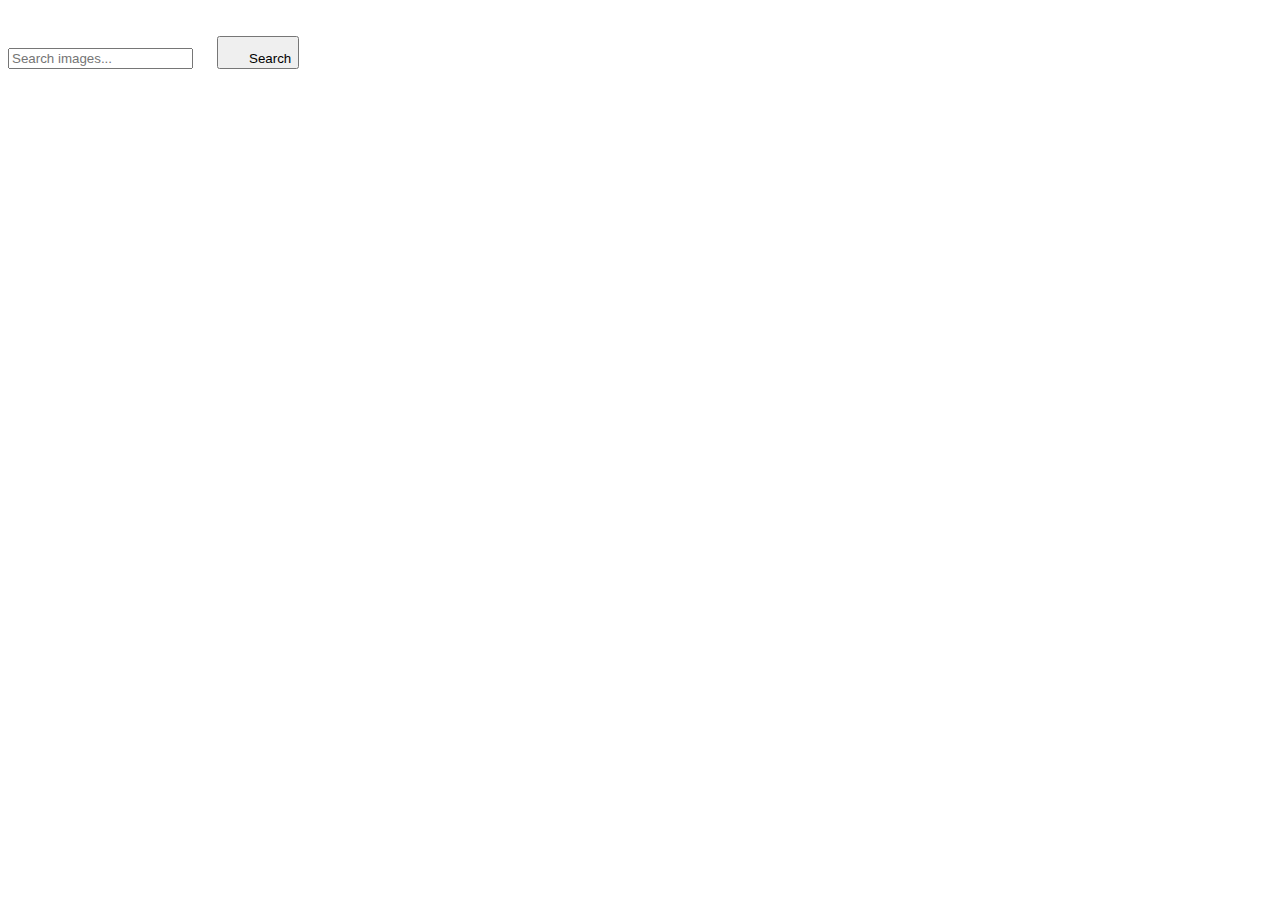
==== index.html @ 6000c643 "Deploying to gh-pages from @ Marakasss/goit-js-hw-11@3014bf101764d8bd4682c3b9f0e5bdf177095dc4 🚀" ====
<!DOCTYPE html>
<html lang="en">
  <head>
    <meta charset="UTF-8" />
    <link rel="icon" type="image/svg+xml" href="/goit-js-hw-11/favicon.svg" />
    <meta name="viewport" content="width=device-width, initial-scale=1.0" />
    <title>Images search</title>
    <link rel="preconnect" href="https://fonts.googleapis.com" />
    <link rel="preconnect" href="https://fonts.gstatic.com" crossorigin />
    <link
      href="https://fonts.googleapis.com/css2?family=Markazi+Text:wght@400..700&display=swap"
      rel="stylesheet"
    />
    <script type="module" crossorigin src="/goit-js-hw-11/index.js"></script>
    <link rel="modulepreload" crossorigin href="/goit-js-hw-11/assets/vendor-sgmfR4h7.js">
    <link rel="stylesheet" crossorigin href="/goit-js-hw-11/assets/vendor-CWKLx11g.css">
    <link rel="stylesheet" crossorigin href="/goit-js-hw-11/assets/index-BF6Y9v7c.css">
  </head>
  <body>
    <svg class="logo" width="94" height="24">
      <use href="/goit-js-hw-11/assets/sprite-CskWl86-.svg#icon-logo"></use>
    </svg>

    <form class="form">
      <label>
        <input
          class="searchbar"
          type="text"
          name="search-text"
          placeholder="Search images..."
        />
        <span class="searchbar-icon"
          ><svg class="icon-img" width="16" height="16">
            <use href="/goit-js-hw-11/assets/sprite-CskWl86-.svg#icon-img"></use></svg
        ></span>
      </label>
      <button class="search-button" name="search" type="submit">
        <svg class="icon-btn" width="24" height="24">
          <use href="/goit-js-hw-11/assets/sprite-CskWl86-.svg#icon-search"></use></svg
        >Search
      </button>
    </form>
    <section class="content-section">
      <ul class="gallery"></ul>
    </section>

  </body>
</html>
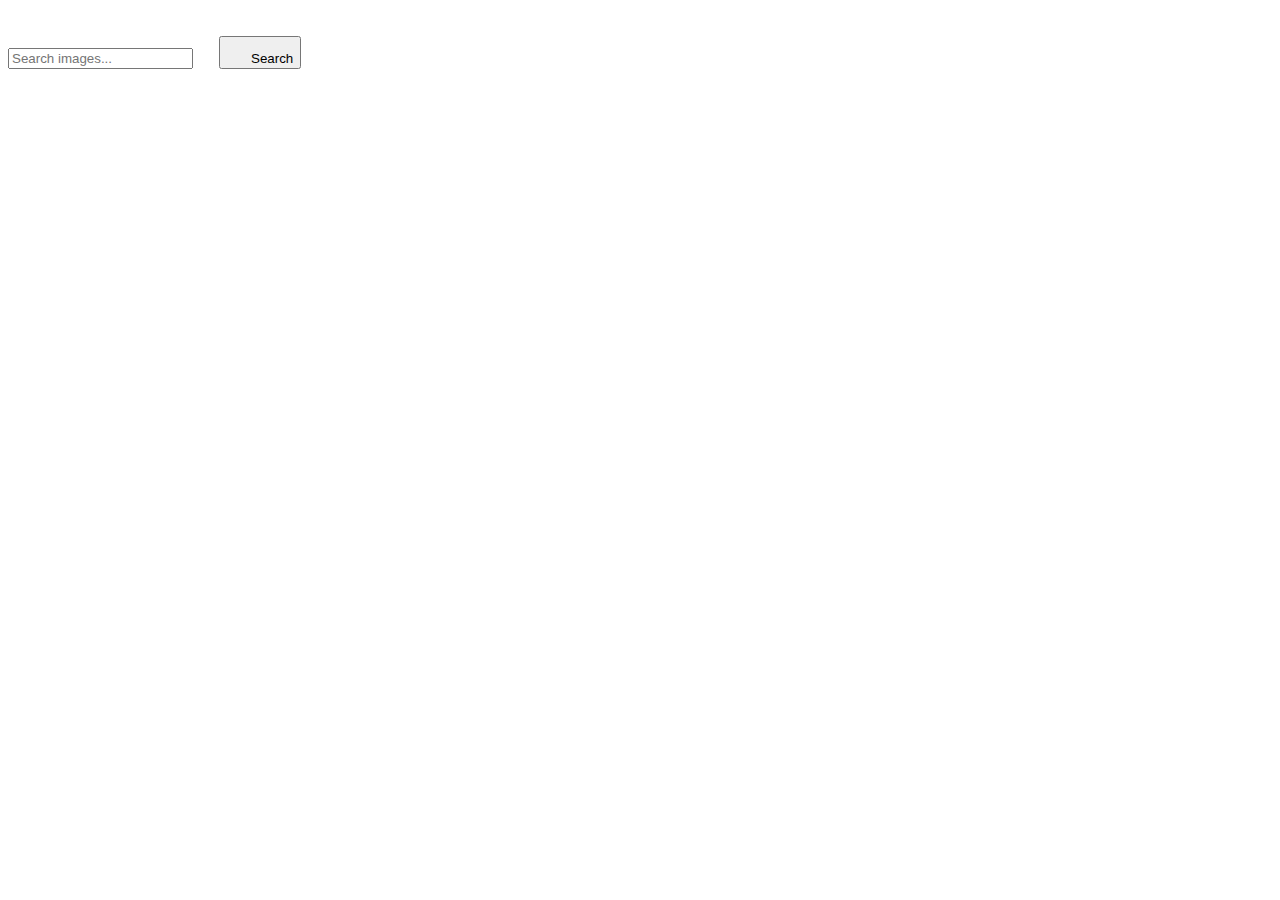
==== commit aea983ca: "Deploying to gh-pages from @ Marakasss/goit-js-hw-11@95019abde29c5cd150467ff58544d9597bf0b810 🚀" ====
--- a/index.html
+++ b/index.html
@@ -7,6 +7,7 @@
     <title>Images search</title>
     <link rel="preconnect" href="https://fonts.googleapis.com" />
     <link rel="preconnect" href="https://fonts.gstatic.com" crossorigin />
+
     <link
       href="https://fonts.googleapis.com/css2?family=Markazi+Text:wght@400..700&display=swap"
       rel="stylesheet"
@@ -14,7 +15,7 @@
     <script type="module" crossorigin src="/goit-js-hw-11/index.js"></script>
     <link rel="modulepreload" crossorigin href="/goit-js-hw-11/assets/vendor-sgmfR4h7.js">
     <link rel="stylesheet" crossorigin href="/goit-js-hw-11/assets/vendor-CWKLx11g.css">
-    <link rel="stylesheet" crossorigin href="/goit-js-hw-11/assets/index-BF6Y9v7c.css">
+    <link rel="stylesheet" crossorigin href="/goit-js-hw-11/assets/index-Dt7swYEf.css">
   </head>
   <body>
     <svg class="logo" width="94" height="24">
@@ -30,7 +31,7 @@
           placeholder="Search images..."
         />
         <span class="searchbar-icon"
-          ><svg class="icon-img" width="16" height="16">
+          ><svg class="icon-img" width="18" height="18">
             <use href="/goit-js-hw-11/assets/sprite-CskWl86-.svg#icon-img"></use></svg
         ></span>
       </label>
